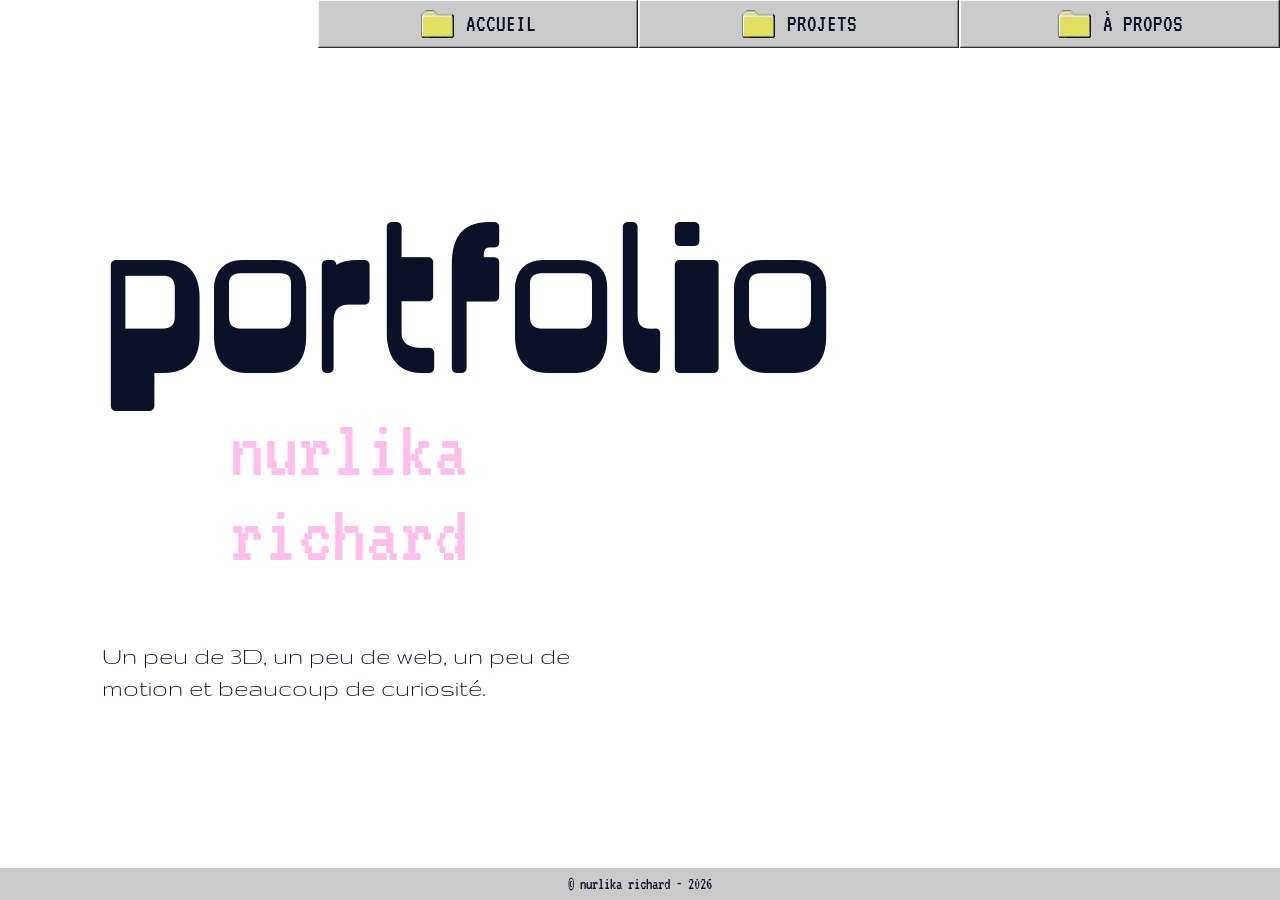
==== Accueil.html @ d28ab6a0 "layout css" ====
<!DOCTYPE html>
<html lang="fr">

<head>
    <meta charset="UTF-8">
    <meta name="viewport" content="width=device-width, initial-scale=1.0">
    <title>Accueil | Portfolio Nurlika Richard</title>
    <link rel="stylesheet" href="./css/base.css">
    <link rel="stylesheet" href="./css/layout.css">
    <link rel="stylesheet" href="./css/composants/navigation.css">
</head>

<body class="page-accueil">
    <nav class="navigation">
        <ul>
            <li><a href="./accueil.html">Accueil</a></li>
            <li><a href="./projet.html">Projets</a></li>
            <li><a href="./a_propos.html">À propos</a></li>
        </ul>
    </nav>

    <main class="accueil">
        <section class="accueil-introduction" aria-labelledby="titre-accueil">
            <h1 id="titre-accueil">portfolio</h1>
            <p class="accueil-sur-titre">nurlika richard</p>
            <p class="accueil-description">
                Un peu de 3D, un peu de web, un peu de motion et beaucoup de curiosité.
            </p>
        </section>

        <!-- Animation générative
     <section class="accueil-visuel" aria-label="Animation générative">
            <span class="forme forme--cyan forme--un"></span>
            <span class="forme forme--rose forme--deux"></span>
            <span class="forme forme--cyan forme--trois"></span>
            <span class="forme forme--rose forme--quatre"></span>
            <span class="forme forme--cyan forme--cinq"></span>
            <span class="forme forme--rose forme--six"></span>
            <p>animation générative?</p>
            <img src="./assets/images/cursor-21.png" alt="" class="accueil-curseur">
        </section>-->
    </main>

    <footer class="pied-de-page">
        <p>&copy; nurlika richard - 2026</p>
    </footer>
</body>

</html>
---- css/base.css ----
:root {
    --primary-bg-color: #ffffff;
    --primary-nav-color: #CACACA;
    --secondary-nav-color: #ACACAC;
    --text-color: #0A122A;
    --cyan-highlight-color: #46DBFF;
    --rose-highlight-color: #FFBFEA;
}

@font-face {
    font-family: "Gruppo";
    src: url("../assets/polices/Gruppo-Regular.ttf") format("TrueType");
    font-weight: 400;
    font-style: normal;
    font-display: swap;
}

@font-face {
    font-family: "Soopafresh";
    src: url("../assets/polices/Soopafresh.ttf") format("TrueType");
    font-weight: 400;
    font-style: normal;
    font-display: swap;
}

@font-face {
    font-family: "Vectroid";
    src: url("../assets/polices/Vectroid.otf") format("OpenType");
    font-weight: 400;
    font-style: normal;
    font-display: swap;
}


@font-face {
    font-family: "VT323";
    src: url("../assets/polices/VT323-Regular.ttf") format("TrueType");
    font-weight: 600;
    font-style: normal;
    font-display: swap;
}


body {
    background-color: var(--primary-bg-color);
}

.container-gauche h1 {
    background-color: red;
    font-size: 8rem;
}

.container-gauche h3 {
    font-size: 8rem;
}

.containers {
    display: flex;
    align-items: center;
    gap: 1rem;
}

.container-gauche,
.container-droite {
    flex: 1;
}

.container-droite img {
    max-width: 100%;
    height: auto;
}

@media (max-width: 700px) {
    .containers {
        flex-direction: column;
    }
}
---- css/layout.css ----
/* Mise en page de la page d'accueil */

* {
    box-sizing: border-box;
}

html,
body {
    min-height: 100%;
    margin: 0;
}

body {
    color: var(--text-color);
}

.page-accueil {
    display: flex;
    min-height: 100vh;
    flex-direction: column;
    overflow-x: hidden;
}

.page-accueil .navigation ul {
    justify-content: flex-end;
}

.page-accueil .navigation li {
    flex: 0 1 20rem;
}

.page-accueil .navigation a {
    width: 100%;
    height: 3rem;
    font-size: 1.5rem;
}

.accueil {
    display: grid;
    flex: 1;
    grid-template-columns: 64% 36%;
}

.accueil-introduction {
    display: flex;
    justify-content: center;
    padding: clamp(3rem, 12vh, 8rem) clamp(2rem, 8vw, 8rem);
    flex-direction: column;
    background: var(--primary-bg-color);
}

.accueil-sur-titre {
    margin: 1rem 0 0 8rem;
    color: var(--rose-highlight-color);
    font-family: "VT323", monospace;
    font-size: 85px;
}

.accueil-introduction h1 {
    margin: 0;
    color: var(--text-color);
    font-family: "Vectroid", sans-serif;
    font-size: 200px;
    font-weight: 400;
    line-height: 0.9;
}

.accueil-description {
    max-width: 34rem;
    margin: 4rem 0 0;
    font-family: "Gruppo", sans-serif;
    font-size: clamp(1.2rem, 2vw, 1.65rem);
    line-height: 1.25;
}

.accueil-visuel {
    position: relative;
    min-height: 34rem;
    overflow: hidden;
    isolation: isolate;
    background-color: #fbfbfb;
    background-image: radial-gradient(#c8cad4 1.3px, transparent 1.3px);
    background-size: 9px 9px;
}

.accueil-visuel::after {
    position: absolute;
    z-index: -1;
    inset: 0;
    background: rgb(255 255 255 / 70%);
    content: "";
}

.forme {
    position: absolute;
    display: block;
    border-radius: 0.5rem;
    opacity: 0.7;
}

.forme--cyan {
    background: var(--cyan-highlight-color);
}

.forme--rose {
    background: var(--rose-highlight-color);
}

.forme--un {
    top: 12%;
    left: 20%;
    width: 7rem;
    height: 5rem;
}

.forme--deux {
    top: 5%;
    right: 20%;
    width: 6.5rem;
    height: 5rem;
}

.forme--trois {
    top: 23%;
    right: 8%;
    width: 5rem;
    height: 8rem;
}

.forme--quatre {
    top: 42%;
    left: 28%;
    width: 4rem;
    height: 3rem;
}

.forme--cinq {
    right: 19%;
    bottom: 14%;
    width: 7rem;
    height: 6rem;
}

.forme--six {
    bottom: 8%;
    left: 20%;
    width: 5rem;
    height: 6rem;
}

.accueil-visuel p {
    position: absolute;
    top: 47%;
    right: 10%;
    left: 10%;
    margin: 0;
    color: #000000;
    font-family: "Gruppo", sans-serif;
    font-size: clamp(1.1rem, 2vw, 1.6rem);
    text-align: center;
}

.accueil-curseur {
    position: absolute;
    right: 12%;
    bottom: 9%;
    width: 3rem;
    height: auto;
}

.pied-de-page {
    padding: 0.5rem 1rem;
    background: var(--primary-nav-color);
    font-family: "VT323", monospace;
    text-align: center;
}

.pied-de-page p {
    margin: 0;
}

@media (max-width: 700px) {
    .page-accueil .navigation ul {
        flex-wrap: wrap;
    }

    .page-accueil .navigation li {
        flex: 1 1 33%;
    }

    .page-accueil .navigation a {
        font-size: 1.2rem;
    }

    .accueil {
        grid-template-columns: 1fr;
    }

    .accueil-introduction {
        min-height: 60vh;
        padding: 4rem 2rem;
    }

    .accueil-visuel {
        min-height: 25rem;
    }
}
---- css/composants/navigation.css ----
/* Navigation principale */

.navigation ul {
    display: flex;
    flex-direction: row;
    justify-content: flex-start;
    align-items: center;
    gap: 0.8px;
    list-style: none;
    margin: 0;
    padding: 0;
    font-family: "VT323";
    font-size: 2rem;
}

.navigation li {
    list-style: none;

}

.navigation ul img {
    width: 426px;
    height: 71px;
}

.navigation a {
    display: inline-flex;
    align-items: center;
    justify-content: center;
    gap: 0.7rem;
    width: 426px;
    height: 71px;
    text-decoration: none;
    text-transform: uppercase;
    color: var(--text-color);
    font-weight: 600;
    background-image: url("../../assets/images/nav-bg.png");
    background-repeat: no-repeat;
    background-size: 100% 100%;
    background-position: center;
    transition: background-image 0.2s ease, filter 0.2s ease;
}

.navigation a::before {
    content: "";
    width: 34px;
    height: 28px;
    flex-shrink: 0;
    background-image: url("../../assets/images/dossier.png");
    background-repeat: no-repeat;
    background-size: contain;
    background-position: center;
}

.navigation a:hover,
.navigation a:focus-visible {
    background-image: url("../../assets/images/nav-bg-fonce.png");
    background-repeat: no-repeat;
    background-size: 100% 100%;
}
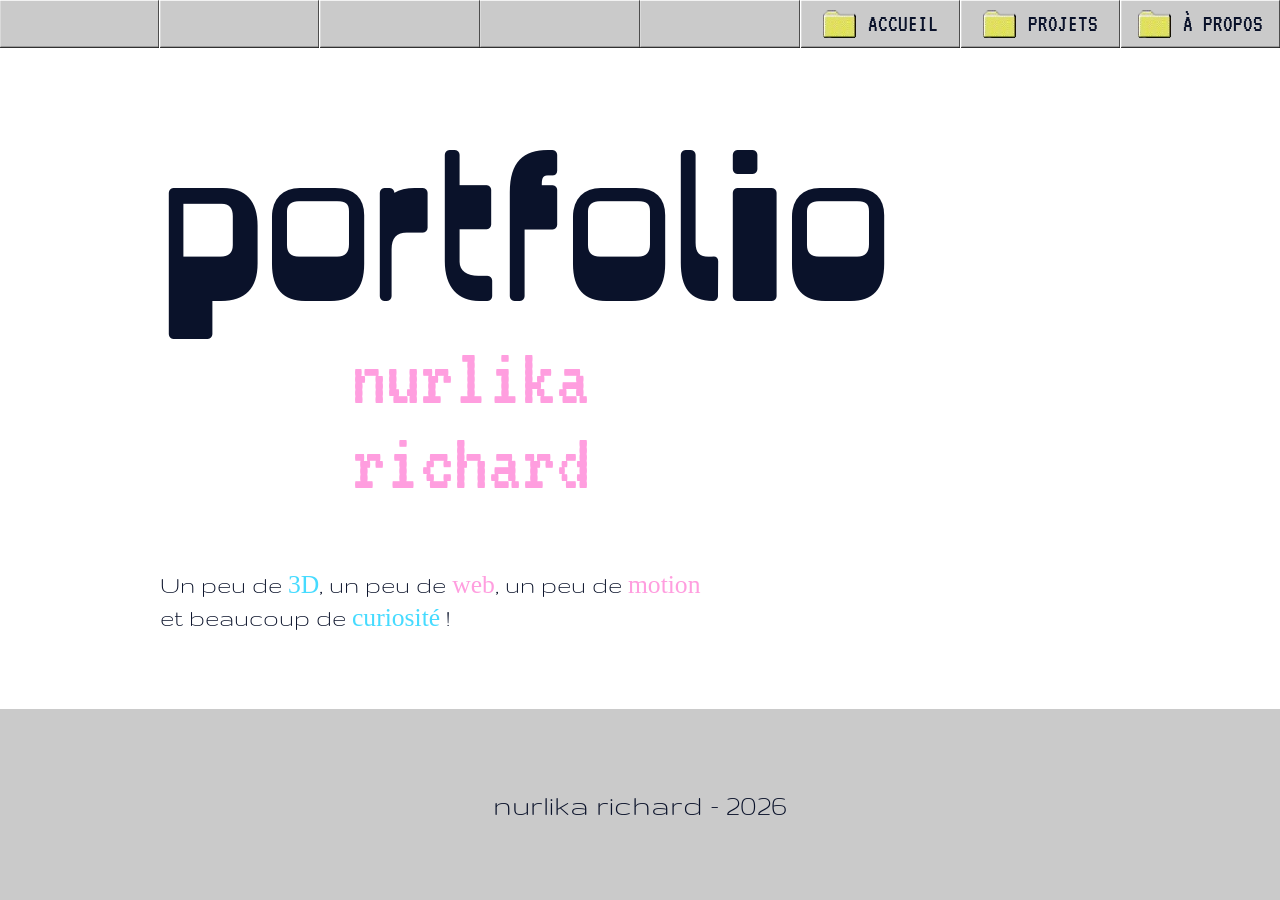
==== commit 1cc77371: "ajustement de la nav et ajout prompt dans le journal de bord" ====
--- a/Accueil.html
+++ b/Accueil.html
@@ -8,11 +8,18 @@
     <link rel="stylesheet" href="./css/base.css">
     <link rel="stylesheet" href="./css/layout.css">
     <link rel="stylesheet" href="./css/composants/navigation.css">
+    <link rel="stylesheet" href="./css/composants/carte-projet.css">
+    <script src="./js/main.js"></script>
 </head>
 
 <body class="page-accueil">
     <nav class="navigation">
         <ul>
+            <li><a href="#"></a></li>
+            <li><a href="#"></a></li>
+            <li><a href="#"></a></li>
+            <li><a href="#"></a></li>
+            <li><a href="#"></a></li>
             <li><a href="./accueil.html">Accueil</a></li>
             <li><a href="./projet.html">Projets</a></li>
             <li><a href="./a_propos.html">À propos</a></li>
@@ -24,12 +31,13 @@
             <h1 id="titre-accueil">portfolio</h1>
             <p class="accueil-sur-titre">nurlika richard</p>
             <p class="accueil-description">
-                Un peu de 3D, un peu de web, un peu de motion et beaucoup de curiosité.
+                Un peu de <span>3D</span>, un peu de <span>web</span>, un peu de <span>motion</span> et beaucoup de
+                <span>curiosité</span> !
             </p>
         </section>
 
-        <!-- Animation générative
-     <section class="accueil-visuel" aria-label="Animation générative">
+        <!-- Animation générative 
+        <section class="accueil-visuel" aria-label="Animation générative">
             <span class="forme forme--cyan forme--un"></span>
             <span class="forme forme--rose forme--deux"></span>
             <span class="forme forme--cyan forme--trois"></span>
@@ -42,7 +50,25 @@
     </main>
 
     <footer class="pied-de-page">
-        <p>&copy; nurlika richard - 2026</p>
+        <p> nurlika richard - 2026</p>
+        <!-- Contacts 
+        <div class="contacts" style="display: flex; justify-content: center; align-items: center; gap: 1rem;">
+            <a href="mailto:nurlika.richard@example.com" aria-label="Envoyer un e-mail"
+                style="display: flex; width: 4rem; height: 4rem; border-radius: 50%; overflow: hidden; align-items: center; justify-content: center;">
+                <img src="./assets/images/email.png" alt="E-mail" style="width: 100%; height: 100%; object-fit: cover;">
+            </a>
+            <a href="tel:+33000000000" aria-label="Téléphoner"
+                style="display: flex; width: 4rem; height: 4rem; border-radius: 50%; overflow: hidden; align-items: center; justify-content: center;">
+                <img src="./assets/images/telephone.png" alt="Téléphone"
+                    style="width: 100%; height: 100%; object-fit: cover;">
+            </a>
+            <a href="https://www.linkedin.com/" aria-label="Profil LinkedIn"
+                style="display: flex; width: 4rem; height: 4rem; border-radius: 50%; overflow: hidden; align-items: center; justify-content: center;">
+                <img src="./assets/images/linkedin.png" alt="LinkedIn"
+                    style="width: 100%; height: 100%; object-fit: cover;">
+            </a>
+        </div> -->
+
     </footer>
 </body>
 
--- a/css/base.css
+++ b/css/base.css
@@ -5,6 +5,7 @@
     --text-color: #0A122A;
     --cyan-highlight-color: #46DBFF;
     --rose-highlight-color: #FFBFEA;
+    --rose-fonce-highlight-color: #ff9edf;
 }
 
 @font-face {
--- a/css/layout.css
+++ b/css/layout.css
@@ -35,6 +35,7 @@
     font-size: 1.5rem;
 }
 
+
 .accueil {
     display: grid;
     flex: 1;
@@ -43,23 +44,24 @@
 
 .accueil-introduction {
     display: flex;
+    flex-direction: column;
     justify-content: center;
-    padding: clamp(3rem, 12vh, 8rem) clamp(2rem, 8vw, 8rem);
-    flex-direction: column;
+    padding: 5rem 0 4rem 10rem;
+    /*top, right, bottom, left*/
     background: var(--primary-bg-color);
 }
 
 .accueil-sur-titre {
-    margin: 1rem 0 0 8rem;
-    color: var(--rose-highlight-color);
-    font-family: "VT323", monospace;
+    margin: 1rem 0 0 15vw;
+    color: var(--rose-fonce-highlight-color);
+    font-family: "VT323";
     font-size: 85px;
 }
 
 .accueil-introduction h1 {
     margin: 0;
     color: var(--text-color);
-    font-family: "Vectroid", sans-serif;
+    font-family: "Vectroid";
     font-size: 200px;
     font-weight: 400;
     line-height: 0.9;
@@ -68,9 +70,14 @@
 .accueil-description {
     max-width: 34rem;
     margin: 4rem 0 0;
-    font-family: "Gruppo", sans-serif;
+    font-family: "Gruppo";
     font-size: clamp(1.2rem, 2vw, 1.65rem);
+    /* clamp: min, idéal, max */
     line-height: 1.25;
+}
+
+.accueil-description span {
+    font-family: "Soopafresh";
 }
 
 .accueil-visuel {
@@ -91,6 +98,7 @@
     content: "";
 }
 
+/*
 .forme {
     position: absolute;
     display: block;
@@ -147,6 +155,7 @@
     width: 5rem;
     height: 6rem;
 }
+    */
 
 .accueil-visuel p {
     position: absolute;
@@ -155,7 +164,7 @@
     left: 10%;
     margin: 0;
     color: #000000;
-    font-family: "Gruppo", sans-serif;
+    font-family: "Gruppo";
     font-size: clamp(1.1rem, 2vw, 1.6rem);
     text-align: center;
 }
@@ -169,15 +178,26 @@
 }
 
 .pied-de-page {
-    padding: 0.5rem 1rem;
+    padding: 3rem 3rem;
     background: var(--primary-nav-color);
-    font-family: "VT323", monospace;
+    font-family: "Gruppo";
     text-align: center;
-}
-
-.pied-de-page p {
-    margin: 0;
-}
+    font-size: 2rem;
+}
+
+/*Sélection des éléments span dans .accueil-description*/
+.accueil-description span:nth-of-type(1),
+.accueil-description span:nth-of-type(4) {
+    color: var(--cyan-highlight-color);
+}
+
+.accueil-description span:nth-of-type(2),
+.accueil-description span:nth-of-type(3) {
+    color: var(--rose-fonce-highlight-color);
+}
+
+
+
 
 @media (max-width: 700px) {
     .page-accueil .navigation ul {
--- a/css/composants/navigation.css
+++ b/css/composants/navigation.css
@@ -3,6 +3,7 @@
 .navigation ul {
     display: flex;
     flex-direction: row;
+    width: 100%;
     justify-content: flex-start;
     align-items: center;
     gap: 0.8px;
@@ -13,35 +14,30 @@
     font-size: 2rem;
 }
 
-.navigation li {
-    list-style: none;
-
-}
-
-.navigation ul img {
-    width: 426px;
-    height: 71px;
-}
 
 .navigation a {
-    display: inline-flex;
+    display: flex;
+    width: 100%;
     align-items: center;
     justify-content: center;
-    gap: 0.7rem;
-    width: 426px;
-    height: 71px;
     text-decoration: none;
     text-transform: uppercase;
     color: var(--text-color);
-    font-weight: 600;
+
+    /* Background pour les liens */
     background-image: url("../../assets/images/nav-bg.png");
     background-repeat: no-repeat;
     background-size: 100% 100%;
     background-position: center;
-    transition: background-image 0.2s ease, filter 0.2s ease;
 }
 
-.navigation a::before {
+
+/* Img dossier pour les liens 6, 7 et 8*/
+.navigation li:nth-child(n + 6) a {
+    gap: 0.7rem;
+}
+
+.navigation li:nth-child(n + 6) a::before {
     content: "";
     width: 34px;
     height: 28px;
@@ -52,9 +48,8 @@
     background-position: center;
 }
 
-.navigation a:hover,
-.navigation a:focus-visible {
+/* Hover pour les liens 6, 7 et 8 */
+.navigation li:nth-child(n + 6) a:hover,
+.navigation li:nth-child(n + 6) a:focus-visible {
     background-image: url("../../assets/images/nav-bg-fonce.png");
-    background-repeat: no-repeat;
-    background-size: 100% 100%;
 }
--- a/css/composants/carte-projet.css
+++ b/css/composants/carte-projet.css
@@ -0,0 +1,6 @@
+/* Carte de projet : coins arrondis, bordure noir, ombre légère*/
+.project-card {
+    border: 1px solid #000;
+    border-radius: 8px;
+    box-shadow: 0 2px 4px rgba(0, 0, 0, 0.1);
+} 
